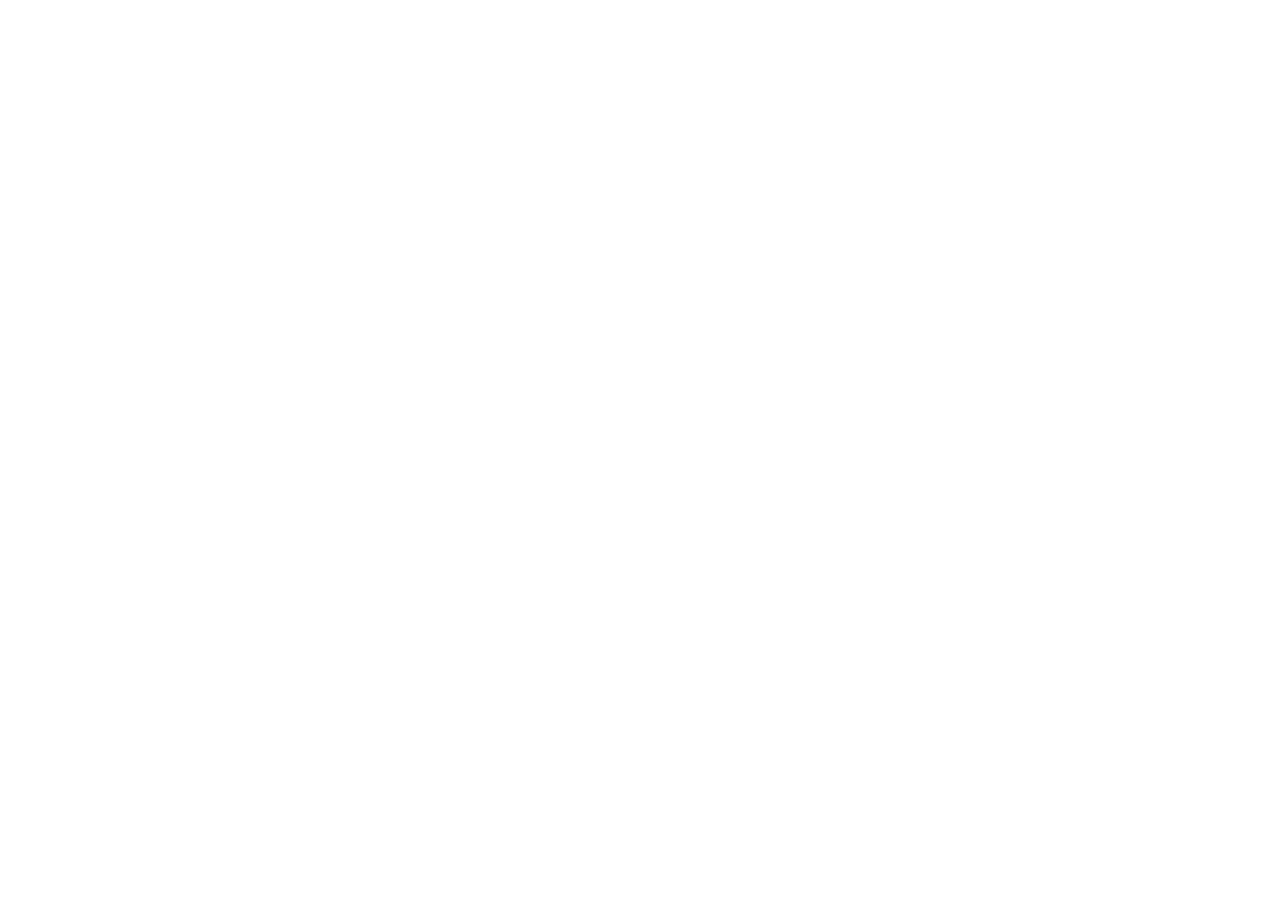
==== index.html @ cdd30741 "Project Start" ====
<!DOCTYPE html>
<html lang="en">
<head>
    <meta charset="UTF-8">
    <meta name="viewport" content="width=device-width, initial-scale=1.0">
    <title>Document</title>
</head>
<body>
    
</body>
</html>
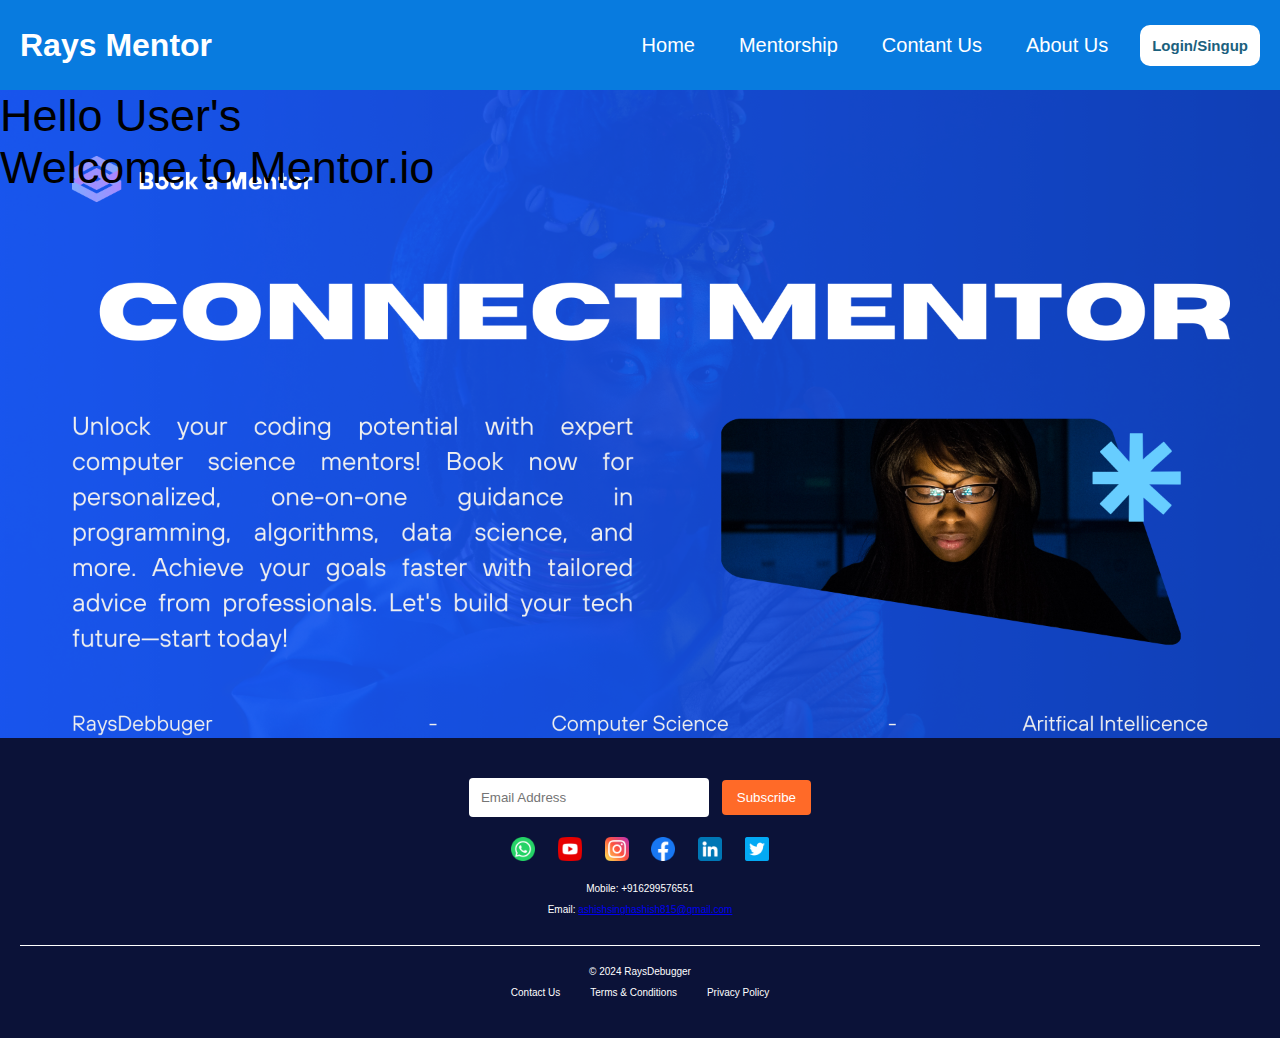
==== commit 9c182a3e: "Profile Update" ====
--- a/index.html
+++ b/index.html
@@ -1,11 +1,70 @@
 <!DOCTYPE html>
 <html lang="en">
+
 <head>
-    <meta charset="UTF-8">
-    <meta name="viewport" content="width=device-width, initial-scale=1.0">
-    <title>Document</title>
+  <meta charset="UTF-8">
+  <meta name="viewport" content="width=device-width, initial-scale=1.0">
+  <title>Rays Mentor: Where Mentorship Meets Opportunity</title>
+  <link rel="stylesheet" href="/Css/index.css">
+  <link rel="apple-touch-icon" href="/Media/logo.jpg">
 </head>
+
 <body>
+  <section class="sc">
+    <h2>Rays Mentor</h2>
+    <section id="nav">
+      <ul>
+        <li><a href="/Html/index.html">Home</a></li>
+      </ul>
+      <ul>
+        <li><a href="/Html/mentorship.html">Mentorship</a></li>
+      </ul>
+      <ul>
+        <li><a href="">Contant Us</a></li>
+      </ul>
+      <ul>
+        <li><a href="">About Us</a></li>
+      </ul>
+    </section>
+    <h4>Login/Singup</h2>
+  </section>
+  <section class="main_home">
+    <p>Hello User's</p>
+    <p>Welcome to Mentor.io</p>
     
+  </section>
+  <section>
+    <footer>
+      <section class="ft">
+              <form>
+                  <input type="email" placeholder="Email Address">
+                  <button type="submit">Subscribe</button>
+              </form>
+              <div class="social-media-icon">
+                  <a href="#"><img src="/Media/whatsapp-icon.png" alt="WhatsApp"></a>
+                  <a href="#"><img src="/Media/youtube-icon.png" alt="YouTube"></a>
+                  <a href="#"><img src="/Media/instagram-icon.png" alt="Instagram"></a>
+                  <a href="#"><img src="/Media/facebook-icon.png" alt="Facebook"></a>
+                  <a href="#"><img src="/Media/linkedin-icon.png" alt="LinkedIn"></a>
+                  <a href="#"><img src="/Media/twitter-icon.png" alt="Twitter"></a>
+              </div>
+              <p>Mobile: +916299576551</p>
+              <p>Email: <a href="ashishsinghashish815@gmail.com">ashishsinghashish815@gmail.com</a></p>
+      <section class="footer-bottom">
+          <p>&copy; 2024 RaysDebugger</p>
+          <ul>
+              <li><a href="#">Contact Us</a></li>
+              <li><a href="#">Terms & Conditions</a></li>
+              <li><a href="#">Privacy Policy</a></li>
+          </ul>
+      </section>
+  </footer>
+  
+  </section>
+
 </body>
-</html>+
+
+</html>
+
+
--- a/Css/index.css
+++ b/Css/index.css
@@ -0,0 +1,191 @@
+*{
+  margin: 0;
+  padding: 0;
+  box-sizing: border-box;
+}
+html{
+  font-size: 10px;
+}
+
+.sc{
+  background-color:  #087bdf;
+  width: 100%;
+  height: 10vh;
+  display: flex;
+  flex-direction: row;
+  align-items: center;
+  padding: 0 20px;
+  
+}
+.sc #nav{
+  justify-content: flex-end;
+  display: flex;
+  flex-direction: row;
+  margin-left: auto;
+
+}
+.sc ul{
+  display: flex;
+  flex-direction: row;  
+}
+.sc li{
+  list-style: none;
+  padding: 10px;
+}
+.sc a{
+  font-family: sans-serif;
+  font-size: 20px;
+  padding: 12px;
+  text-decoration: none;
+  text-align: right;
+  color: #ffffff;
+  &:hover{
+    border: 1.2px solid #ffffff;
+    border-radius: 6px;
+    text-shadow: rgba(0, 0, 0, 0.5);
+  }
+}
+
+.sc h2{
+  color: #ffffff;
+  font-size: 3.2rem;
+  font-family: Arial, Helvetica, sans-serif;
+}
+.sc h4{
+  font-family: Arial, Helvetica, sans-serif;
+  font-size: 15px;
+  color: rgb(27, 96, 125);
+  background-color: white;
+  padding: 12px;
+  margin-left: 10px;
+  border-radius: 10px;
+}
+
+
+
+/* main content Home */
+
+.main_home{
+  height: 72vh;
+  width: 100%;
+  background-image: url(/Media/Blue\ and\ White\ Modern\ Computer\ Presentation.png);
+  background-size: cover;
+  background-repeat: no-repeat;
+  background-size: ;
+}
+
+.main_home p{
+  font-family: Arial, Helvetica, sans-serif;
+  font-size: 4.5rem;
+}
+
+
+/* Footer styling  */
+ 
+footer {
+  background-color: #0b1238;
+  color: #fff;
+  padding: 40px 20px;
+  text-align: center; 
+  font-family: Arial, sans-serif;
+}
+
+
+footer input[type="email"] {
+  padding: 12px;
+  width: 240px;
+  border-radius: 4px;
+  border: none;
+  margin-right: 10px;
+}
+
+footer button {
+  padding: 10px 15px;
+  background-color: #ff6a28; 
+  color: white;
+  border: none;
+  border-radius: 4px;
+  cursor: pointer;
+}
+
+footer button:hover {
+  background-color: #ff4500;
+}
+
+/* social media icon */
+.social-media-icon {
+  margin: 20px 0;
+}
+
+.social-media-icon a {
+  display: inline-block;
+  margin: 0 10px;
+}
+
+.social-media-icon img {
+  width: 24px; 
+  height: 24px;
+}
+
+footer p {
+  margin: 10px 0;
+}
+
+/* Footer bottom section */
+.footer-bottom {
+  margin-top: 30px;
+  border-top: 1px solid #fff; 
+  padding-top: 20px;
+}
+
+.footer-bottom p {
+  margin: 0;
+}
+
+.footer-bottom ul {
+  list-style-type: none;
+  padding: 0;
+  margin-top: 10px;
+  display: flex;
+  justify-content: center;
+}
+
+.footer-bottom ul li {
+  margin: 0 15px;
+}
+
+.footer-bottom ul li a {
+  color: #fff;
+  text-decoration: none;
+}
+
+.footer-bottom ul li a:hover {
+  text-decoration: underline;
+}
+
+/* Responsive design  */
+@media (max-width: 768px) {
+  footer input[type="email"] {
+      width: 25%;
+      margin-bottom: 10px;
+  }
+  footer button {
+      width: 10%;
+  }
+  .social-media-icon {
+      margin-bottom: 20px;
+  }
+  .sc a{
+    font-size: 16px;
+  }
+  .sc li{
+    margin: 0px;
+    padding: 5px;
+  }
+  .sc ul{
+    margin: 0px;
+  }
+
+
+}
+
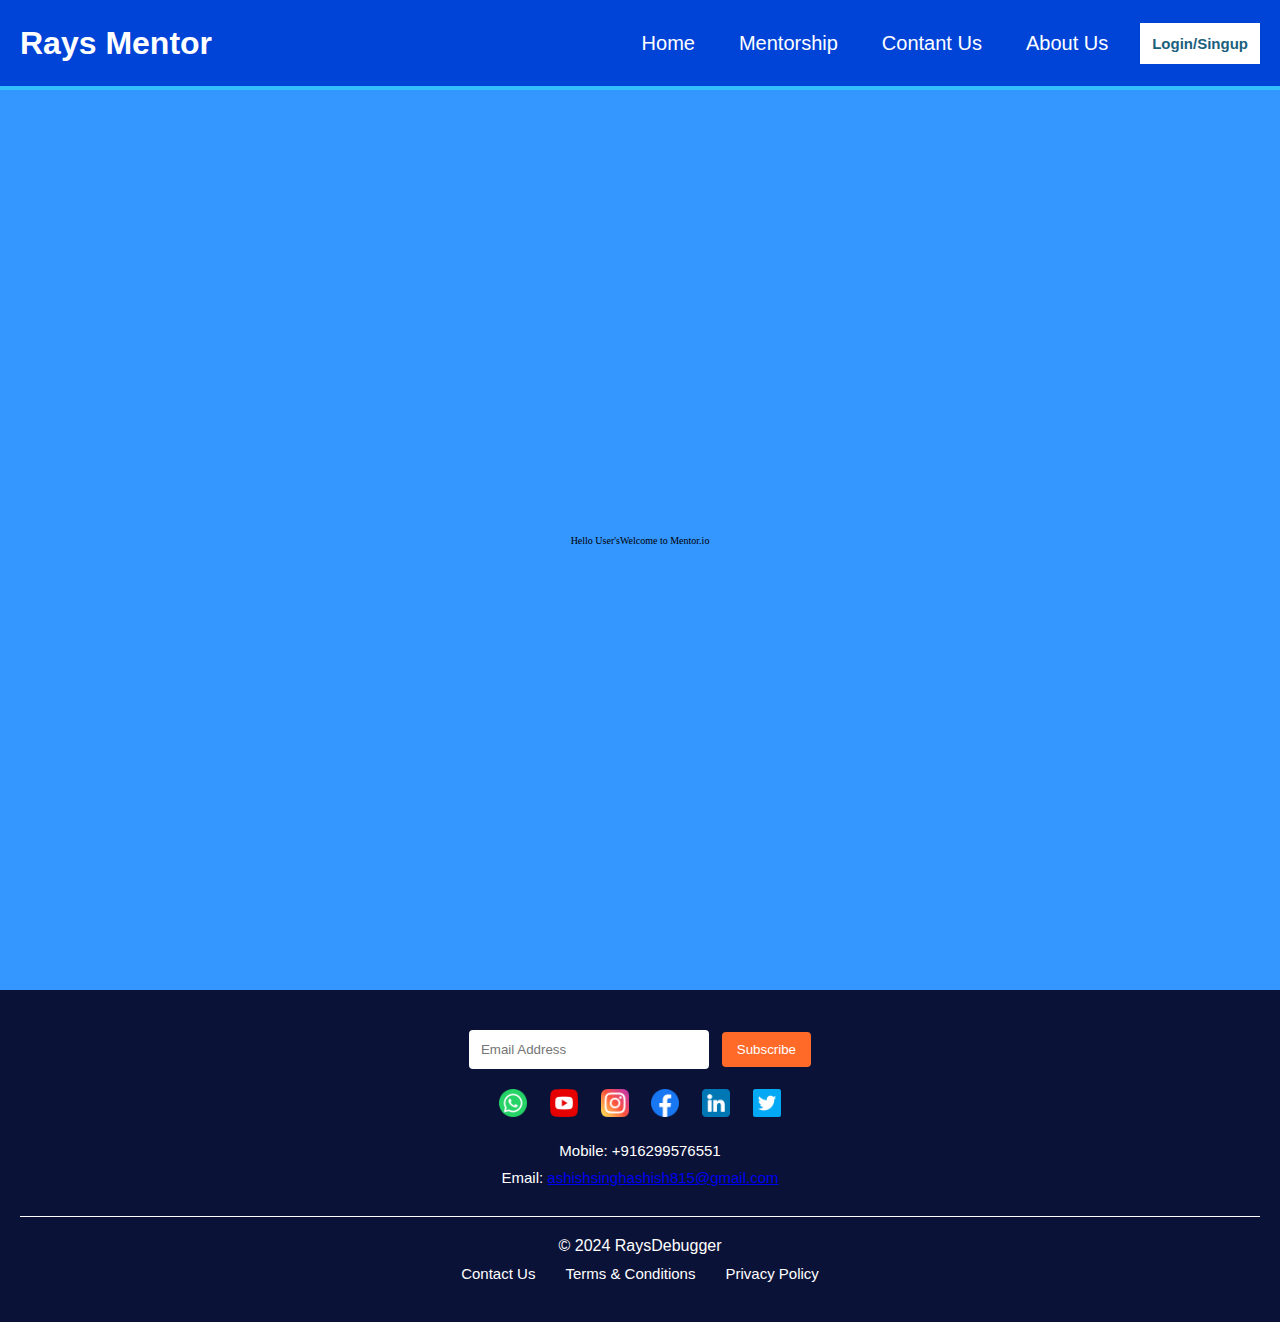
==== commit 07ffbb76: "Profile Update" ====
--- a/index.html
+++ b/index.html
@@ -5,8 +5,8 @@
   <meta charset="UTF-8">
   <meta name="viewport" content="width=device-width, initial-scale=1.0">
   <title>Rays Mentor: Where Mentorship Meets Opportunity</title>
-  <link rel="stylesheet" href="/Css/index.css">
-  <link rel="apple-touch-icon" href="/Media/logo.jpg">
+  <link rel="stylesheet" href="Css/index.css">
+  <link rel="apple-touch-icon" href="Media/logo.jpg">
 </head>
 
 <body>
@@ -14,10 +14,10 @@
     <h2>Rays Mentor</h2>
     <section id="nav">
       <ul>
-        <li><a href="/Html/index.html">Home</a></li>
+        <li><a href="index.html">Home</a></li>
       </ul>
       <ul>
-        <li><a href="/Html/mentorship.html">Mentorship</a></li>
+        <li><a href="mentorship.html">Mentorship</a></li>
       </ul>
       <ul>
         <li><a href="">Contant Us</a></li>
@@ -41,12 +41,12 @@
                   <button type="submit">Subscribe</button>
               </form>
               <div class="social-media-icon">
-                  <a href="#"><img src="/Media/whatsapp-icon.png" alt="WhatsApp"></a>
-                  <a href="#"><img src="/Media/youtube-icon.png" alt="YouTube"></a>
-                  <a href="#"><img src="/Media/instagram-icon.png" alt="Instagram"></a>
-                  <a href="#"><img src="/Media/facebook-icon.png" alt="Facebook"></a>
-                  <a href="#"><img src="/Media/linkedin-icon.png" alt="LinkedIn"></a>
-                  <a href="#"><img src="/Media/twitter-icon.png" alt="Twitter"></a>
+                  <a href="#"><img src="Media/whatsapp-icon.png" alt="WhatsApp"></a>
+                  <a href="#"><img src="Media/youtube-icon.png" alt="YouTube"></a>
+                  <a href="#"><img src="Media/instagram-icon.png" alt="Instagram"></a>
+                  <a href="#"><img src="Media/facebook-icon.png" alt="Facebook"></a>
+                  <a href="#"><img src="Media/linkedin-icon.png" alt="LinkedIn"></a>
+                  <a href="#"><img src="Media/twitter-icon.png" alt="Twitter"></a>
               </div>
               <p>Mobile: +916299576551</p>
               <p>Email: <a href="ashishsinghashish815@gmail.com">ashishsinghashish815@gmail.com</a></p>
--- a/Css/index.css
+++ b/Css/index.css
@@ -2,37 +2,44 @@
   margin: 0;
   padding: 0;
   box-sizing: border-box;
-}
-html{
+  }
+  html{
   font-size: 10px;
-}
-
-.sc{
-  background-color:  #087bdf;
+  }
+  body{
+  background: #ffffff;
+  }
+  
+  
+  /* Top navigation bar */
+  .sc{
+  background-color: #0044d7;
   width: 100%;
   height: 10vh;
   display: flex;
   flex-direction: row;
   align-items: center;
   padding: 0 20px;
-  
-}
-.sc #nav{
+  border-bottom: 4px solid rgb(51, 190, 255)  ;
+  
+  }
+  
+  .sc #nav{
   justify-content: flex-end;
   display: flex;
   flex-direction: row;
   margin-left: auto;
-
-}
-.sc ul{
+  
+  }
+  .sc ul{
   display: flex;
   flex-direction: row;  
-}
-.sc li{
+  }
+  .sc li{
   list-style: none;
   padding: 10px;
-}
-.sc a{
+  }
+  .sc a{
   font-family: sans-serif;
   font-size: 20px;
   padding: 12px;
@@ -40,152 +47,279 @@
   text-align: right;
   color: #ffffff;
   &:hover{
-    border: 1.2px solid #ffffff;
-    border-radius: 6px;
-    text-shadow: rgba(0, 0, 0, 0.5);
-  }
-}
-
-.sc h2{
+  border: 1.2px solid #ffffff;
+  border-radius: 6px;
+  text-shadow: rgba(0, 0, 0, 0.5);
+  }
+  }
+  .sc h2{
   color: #ffffff;
   font-size: 3.2rem;
   font-family: Arial, Helvetica, sans-serif;
-}
-.sc h4{
+  }
+  .sc h4{
   font-family: Arial, Helvetica, sans-serif;
   font-size: 15px;
   color: rgb(27, 96, 125);
   background-color: white;
   padding: 12px;
   margin-left: 10px;
-  border-radius: 10px;
-}
-
-
-
-/* main content Home */
-
-.main_home{
-  height: 72vh;
-  width: 100%;
-  background-image: url(/Media/Blue\ and\ White\ Modern\ Computer\ Presentation.png);
-  background-size: cover;
-  background-repeat: no-repeat;
-  background-size: ;
-}
-
-.main_home p{
-  font-family: Arial, Helvetica, sans-serif;
-  font-size: 4.5rem;
-}
-
-
-/* Footer styling  */
- 
-footer {
-  background-color: #0b1238;
+  &:hover{
+    border: 2px solid rgb(130, 188, 255);
+  }
+  }
+  
+  
+  
+  /* main content Home */
+  .main_home {
+  display: flex;
+  justify-content: center;
+  align-items: center;
+  height: 100vh;
+  background-color:  #007bffcb;
+  }
+  
+  .intr-home {
+  width: 90%;
+  height: 80%;
+  padding: 40px;
+  display: flex;
+  flex-direction: row;
+  filter: brightness(0.9);
+  border-radius: 1px;
+  background: #ffffff;
+  box-shadow: 0 4px 15px rgba(0, 0, 0, 0.1);
+  }
+  #para {
+  flex: 0 0 40%;
+  padding-left: 40px;
+  }
+  
+  
+  #bt1 {
+  background-color: #007BFF;
+  color: white;
+  padding: 8px 16px;
+  border: none;
+  border-radius: 5px;
+  margin-top: 100px;
+  cursor: pointer;
+  font-size: 16px;
+  margin-top: 50px;
+  transition: background-color 0.3s ease;
+  }
+  
+  #bt1:hover {
+  background-color: #0056b3;
+  }
+  
+  .right-side-img {
+  display: flex;
+  }
+  
+  .right-side-img {
+    flex: 0 0 60%;
+    display: flex;
+    justify-content: center;
+  }
+  
+  .right-side-img img {
+  max-width: 100%;
+  }
+  
+  #gap{
+    margin-top: 50px;
+    margin-bottom: 50px;
+    font-size: 50px;
+    text-align: center;
+    text-decoration: underline;
+    padding: 15px;
+    border-radius:0px 15px;
+  }
+  
+
+
+
+  .about_home {
+    display: flex;
+    justify-content: center;
+    align-items: center;
+    padding: 2rem;
+}
+
+.about-content {
+    display: flex;
+    flex-direction: row;
+    align-items: center;
+    max-width: 1200px;
+    margin: 0 auto;
+    padding: 40px;
+}
+
+
+
+.about-img {
+    flex-basis: 60%;
+    display: flex;
+    justify-content: center;
+}
+
+.about-img img {
+    width: 100%;
+}
+
+.about_home:hover #about-para {
+    opacity: 1;
+    transform: translateY(0); /* Move to original position */
+}
+#about-para h1{
+  font-size: 5rem;
+  padding-bottom: 2rem;
+  color: navy;
+  text-shadow: 1px 1px 2px black;
+}
+
+#about-para p {
+  font-size: 2rem;
+  line-height: 2.8rem;
+  padding: 1.5rem;
+  font-weight: 600;
+
+}
+
+#about-para p button{
+  padding: 1.5rem;
+  font-size: 2rem;
+  background-color: #007BFF;
+  color: white;
+  font-weight: 600;
+  border: none;
+  cursor: pointer;
+  box-shadow: 1px 1px 4px black;
+  
+}
+
+.about_home:hover .about-img img {
+    opacity: 1;
+    transform: scale(1); /* Return to original size */
+}
+
+  
+  
+  /* Footer styling  */
+  
+  footer {
+    background-color: #2a1f42;
+    background-color: #0b1238;
   color: #fff;
   padding: 40px 20px;
   text-align: center; 
   font-family: Arial, sans-serif;
-}
-
-
-footer input[type="email"] {
+  }
+  
+  
+  footer input[type="email"] {
   padding: 12px;
   width: 240px;
   border-radius: 4px;
   border: none;
   margin-right: 10px;
-}
-
-footer button {
+  }
+  
+  footer button {
   padding: 10px 15px;
   background-color: #ff6a28; 
   color: white;
   border: none;
   border-radius: 4px;
   cursor: pointer;
-}
-
-footer button:hover {
-  background-color: #ff4500;
-}
-
-/* social media icon */
-.social-media-icon {
+  }
+  
+  footer button:hover {
+  background-color: #f89e80;
+  color: black;
+  }
+  
+  /* social media icon */
+  .social-media-icon {
   margin: 20px 0;
-}
-
-.social-media-icon a {
+  }
+  
+  .social-media-icon a {
+  font-size: 20px;
   display: inline-block;
   margin: 0 10px;
-}
-
-.social-media-icon img {
-  width: 24px; 
-  height: 24px;
-}
-
-footer p {
+  }
+  
+  .social-media-icon img {
+  width: 28px; 
+  height: 28px;
+  }
+  
+  footer p {
   margin: 10px 0;
-}
-
-/* Footer bottom section */
-.footer-bottom {
+  font-size: 15px;
+  }
+  
+  /* Footer bottom section */
+  .footer-bottom {
   margin-top: 30px;
   border-top: 1px solid #fff; 
   padding-top: 20px;
-}
-
-.footer-bottom p {
+  }
+  
+  .footer-bottom p {
   margin: 0;
-}
-
-.footer-bottom ul {
+  font-size: 16px;
+  }
+  
+  .footer-bottom ul {
   list-style-type: none;
   padding: 0;
   margin-top: 10px;
   display: flex;
   justify-content: center;
-}
-
-.footer-bottom ul li {
+  }
+  
+  .footer-bottom ul li {
   margin: 0 15px;
-}
-
-.footer-bottom ul li a {
+  }
+  
+  .footer-bottom ul li a {
   color: #fff;
   text-decoration: none;
-}
-
-.footer-bottom ul li a:hover {
+  font-size: 15px;
+  }
+  
+  .footer-bottom ul li a:hover {
   text-decoration: underline;
-}
-
-/* Responsive design  */
-@media (max-width: 768px) {
+  }
+  
+  /* Responsive design  */
+  @media (max-width: 768px) {
   footer input[type="email"] {
-      width: 25%;
-      margin-bottom: 10px;
+  width: 25%;
+  margin-bottom: 10px;
   }
   footer button {
-      width: 10%;
+  width: 10%;
   }
   .social-media-icon {
-      margin-bottom: 20px;
+  margin-bottom: 20px;
   }
   .sc a{
-    font-size: 16px;
+  font-size: 16px;
   }
   .sc li{
-    margin: 0px;
-    padding: 5px;
+  margin: 0px;
+  padding: 5px;
   }
   .sc ul{
-    margin: 0px;
-  }
-
-
-}
-
+  margin: 0px;
+  }
+  footer button{
+  font-size: 10px;
+  }
+  
+  }
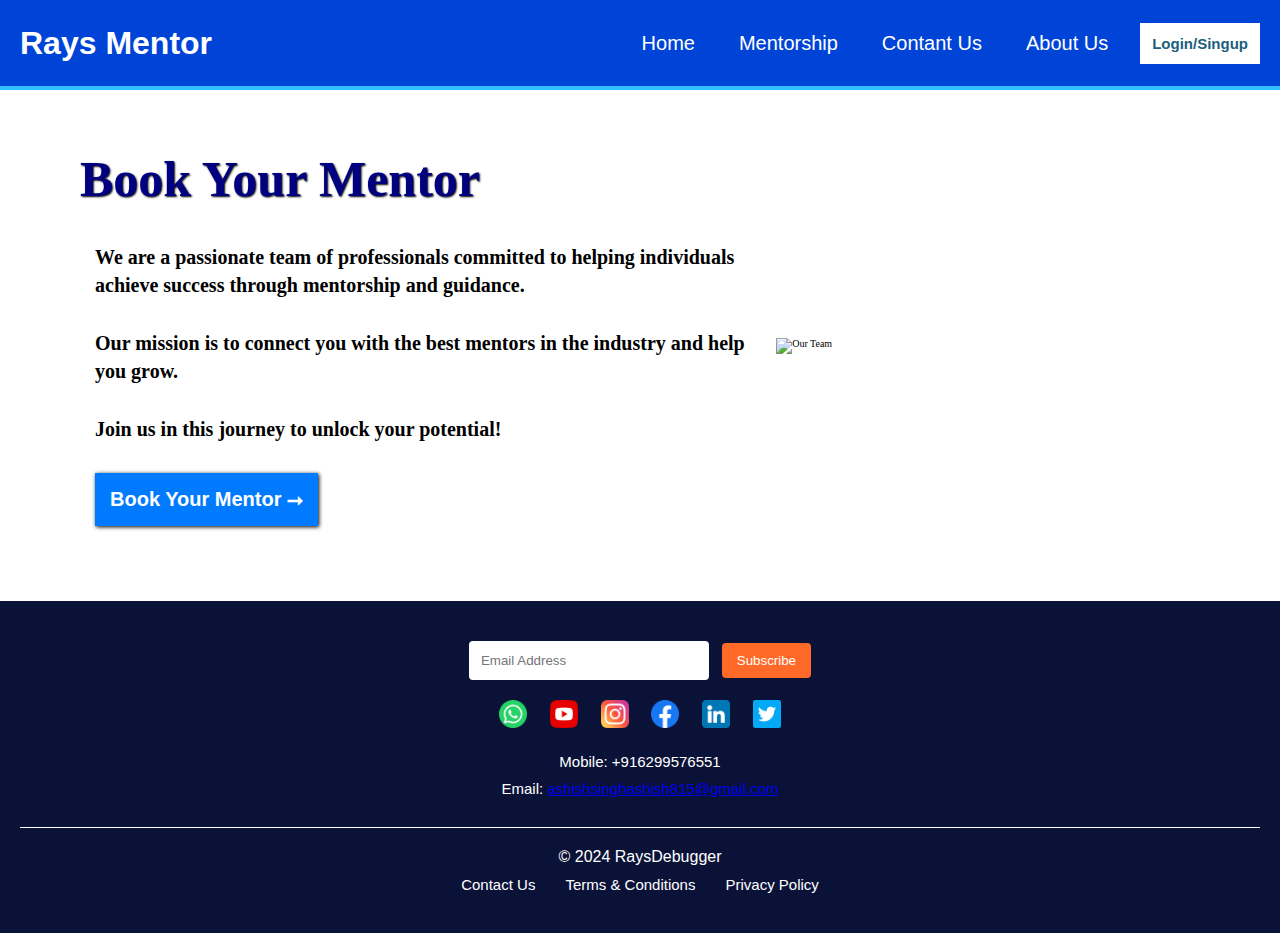
==== commit b71570c4: "update" ====
--- a/index.html
+++ b/index.html
@@ -28,10 +28,26 @@
     </section>
     <h4>Login/Singup</h2>
   </section>
-  <section class="main_home">
+  <!-- <section class="main_home">
     <p>Hello User's</p>
     <p>Welcome to Mentor.io</p>
     
+  </section> -->
+  <section class="about_home">
+    <section class="about-content">
+        <div id="about-para">
+            <h1>Book Your Mentor</h1>
+            <p >We are a passionate team of professionals committed to helping individuals achieve success through mentorship and guidance.</p>
+            <p >Our mission is to connect you with the best mentors in the industry and help you grow.</p>
+            <p>Join us in this journey to unlock your potential!</p>
+            <p>
+              <button>Book Your Mentor &#11106; </button>
+            </p>
+        </div>
+        <div class="about-img">
+            <img src="/Media/group-people-working-team.jpg" alt="Our Team">
+        </div>
+    </section>
   </section>
   <section>
     <footer>
